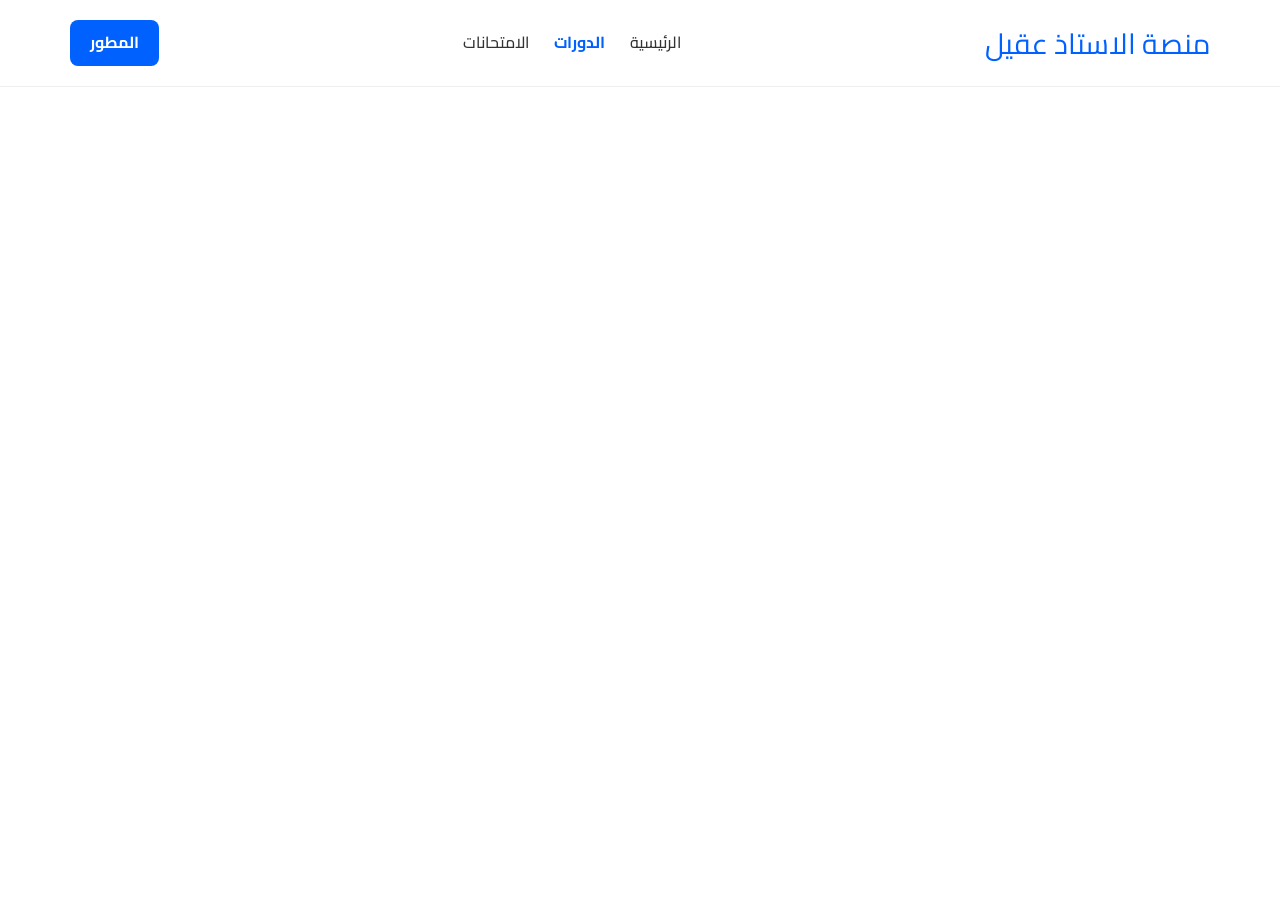
==== courses.html @ 7de7a90c "Add files via upload" ====
<!DOCTYPE html>
<html lang="ar" dir="rtl">
<head>
  <meta charset="UTF-8">
  <!-- تعطيل تكبير وتصغير الصفحة -->
  <meta name="viewport" content="width=device-width, initial-scale=1.0, maximum-scale=1.0, user-scalable=no">
  <title>منصة السادس</title>

  <link rel="stylesheet" href="https://cdn.plyr.io/3.7.2/plyr.css" />
    <link rel="stylesheet" href="style2.css">


</head>
<body>
  <header>
    <div class="site-title" onclick="navigate('home')" class="logo"> منصة الاستاذ عقيل</div>
    <nav>
      <ul>
        <li><a href="index.html">الرئيسية</a></li>
        <li><a href="courses.html" class="active">الدورات</a></li>
        <li><a href="exam.html">الامتحانات</a></li>
      </ul>
    </nav>
    <a href="dev.html" class="btn-register">المطور </a>
    </div>
  </header>

  <div id="homePage" class="page active">
    <div class="teachers-grid" id="teachersGrid"></div>
  </div>

  <div id="classesPage" class="page">
    <div class="classes-page">
      <button class="back-button" onclick="navigate('home')">← الرجوع للمدرسين</button>
      <div class="teacher-info">
        <img id="teacherImage" class="teacher-img-lg">
        <div>
          <h2 id="teacherName"></h2>
        </div>
      </div>
      <div class="classes-list" id="classesList"></div>
    </div>
  </div>

  <div id="videoPage" class="page">
    <div class="video-page">
      <div class="video-container">
        <!-- مشغل Plyr -->
        <video id="player" class="plyr__video-embed" playsinline controls></video>
      </div>
      <div class="video-details">
        <h2 id="videoTitle"></h2>
        <p id="videoDescription"></p>
        <button class="back-button" onclick="navigate('classes')">العودة للفصول</button>
      </div>
    </div>
  </div>
  <script src="https://cdn.plyr.io/3.7.2/plyr.polyfilled.js"></script>

  <script src="script.js"></script>
</body>
</html>
---- style2.css ----
@import url('https://fonts.googleapis.com/css2?family=Cairo:wght@300;400;600&display=swap');
  :root {
    --primary: #0061ff;
    --plyr-color-main: #0061ff;
    --bg-color: #ffffff;
    --text-color: #0061ff;
    --card-color: #f5f5f5;
    --border-color: #ddd;
  }

  * {
    box-sizing: border-box;
    margin: 0;
    padding: 0;
    font-family: 'Cairo', sans-serif;
    user-select: none;
    -webkit-user-select: none;
    -moz-user-select: none;
    -ms-user-select: none;
  }

  body {
    background: var(--bg-color);
    color: var(--text-color);
    line-height: 1.6;
  }

  .page {
    display: none;
    padding: 2rem;
    max-width: 1200px;
    margin: 0 auto;
  }

  .page.active {
    display: block;
    animation: fadeIn 0.5s ease;
  }

  @keyframes fadeIn {
    from { opacity: 0; transform: translateY(20px); }
    to { opacity: 1; transform: translateY(0); }
  }

  header {
    display: flex;
    justify-content: space-between;
    align-items: center;
    padding: 20px 70px;
    background-color: #ffffff;
    border-bottom: 1px solid #eee;
    flex-wrap: wrap;
  }
  
  .logo {
    display: flex;
    align-items: center;
    font-weight: bold;
    font-size: 22px;
    color: #003087;
  }
  
  nav ul {
  
    list-style: none;
    display: flex;
    flex-wrap: wrap;
    gap: 25px;
  }
  
  nav ul li a {
    text-decoration: none;
    color: #333;
    font-weight: 500;
  }
  
  nav ul li a.active {
    color: #0061ff;
    font-weight: bold;
  }
  
  .btn-register {
    background-color: #0061ff;
    color: white;
    padding: 10px 20px;
    border-radius: 8px;
    text-decoration: none;
    font-weight: bold;
  }

  .site-title {
    color: var(--primary);
    font-size: 1.8rem;
    cursor: pointer;
    transition: transform 0.3s;
  }

  .site-title:hover {
    transform: scale(1.05);
  }

  .search-container {
    flex-grow: 1;
    max-width: 600px;
    display: flex;
    gap: 0.5rem;
  }

  #searchInput {
    width: 100%;
    padding: 0.8rem;
    border: 2px solid var(--border-color);
    border-radius: 8px;
    background: var(--card-color);
    color: var(--text-color);
    font-size: 1rem;
  }

  #searchButton {
    background: var(--primary);
    color: white;
    border: none;
    padding: 0 1.5rem;
    border-radius: 8px;
    cursor: pointer;
    transition: 0.3s;
  }

  #searchButton:hover {
    opacity: 0.9;
  }

  #themeToggle {
    background: var(--primary);
    color: white;
    border: none;
    padding: 0.5rem 1rem;
    border-radius: 8px;
    cursor: pointer;
    transition: 0.3s;
  }

  #themeToggle:hover {
    opacity: 0.9;
  }

  .teachers-grid {
    overflow-x: auto;
    gap: 2rem;
    padding: 1rem 0;
    margin-top: 2rem;
  }

  .teacher-card {
    background: var(--card-color);
    padding: 1.5rem;
    border-radius: 15px;
    min-width: 280px;
    cursor: pointer;
    transition: 0.3s;
    flex-shrink: 0;
  }

  .teacher-card:hover {
    transform: translateY(-5px);
    box-shadow: 0 8px 20px rgba(0,0,0,0.3);
  }

  .teacher-img {
    width: 200px;
    height: 200px;
    border-radius: 50%;
    object-fit: cover;
    border: 3px solid var(--primary);
    margin: 0 auto;
    display: block;
  }

  .teacher-name {
    margin: 1rem 0;
    text-align: center;
    font-size: 1.2rem;
  }

  .classes-page {
    display: grid;
    gap: 2rem;
  }

  .teacher-info {
    background: var(--card-color);
    padding: 1.5rem;
    border-radius: 10px;
    display: flex;
    align-items: center;
    gap: 1rem;
  }

  .teacher-img-lg {
    width: 120px;
    height: 120px;
    border-radius: 50%;
    object-fit: cover;
  }

  .back-button {
    background: var(--primary);
    color: white;
    padding: 0.8rem 1.5rem;
    border-radius: 5px;
    cursor: pointer;
    border: none;
    margin-bottom: 1rem;
    transition: 0.3s;
  }

  .back-button:hover {
    opacity: 0.9;
  }

  .classes-list {
    display: grid;
    gap: 1.5rem;
  }

  .class-card {
    background: var(--card-color);
    padding: 1rem;
    border-radius: 10px;
    cursor: pointer;
  }

  .class-header {
    display: flex;
    justify-content: space-between;
    align-items: center;
    padding: 1rem;
    border-left: 4px solid var(--primary);
  }

  .lectures-list {
    display: none;
    gap: 0.8rem;
    margin-top: 1rem;
    padding-right: 1rem;
  }

  .lecture-item {
    padding: 1rem;
    background: var(--bg-color);
    border-radius: 8px;
    cursor: pointer;
    transition: 0.3s;
    border-right: 3px solid var(--primary);
  }

  .lecture-item:hover {
    background: #eaeaea;
    transform: translateX(10px);
  }

  .video-page {
    display: flex;
    flex-direction: column;
    gap: 2rem;
  }

  .video-container {
    position: relative;
    background: black;
  }

  .plyr video {
    width: 100%;
    height: auto;
  }

  .video-details {
    background: var(--card-color);
    padding: 1.5rem;
    border-radius: 10px;
  }

  .copyright {
    text-align: center;
    padding: 1.5rem;
    margin-top: 2rem;
    border-top: 1px solid var(--border-color);
  }

  .copyright a {
    color: var(--text-color);
    text-decoration: none;
    transition: 0.3s;
  }

  .copyright a:hover {
    text-decoration: underline;
  }

  @media (max-width: 768px) {
    header {
      flex-direction: column;
      padding: 1rem;
      gap: 1rem;
    }

    .search-container {
      width: 100%;
    }

    .teachers-grid {
      flex-direction: column;
    }

    .teacher-card {
      min-width: auto;
    }

    .teacher-info {
      flex-direction: column;
      text-align: center;
    }

    .teacher-img {
      width: 150px;
      height: 150px;
    }
  }
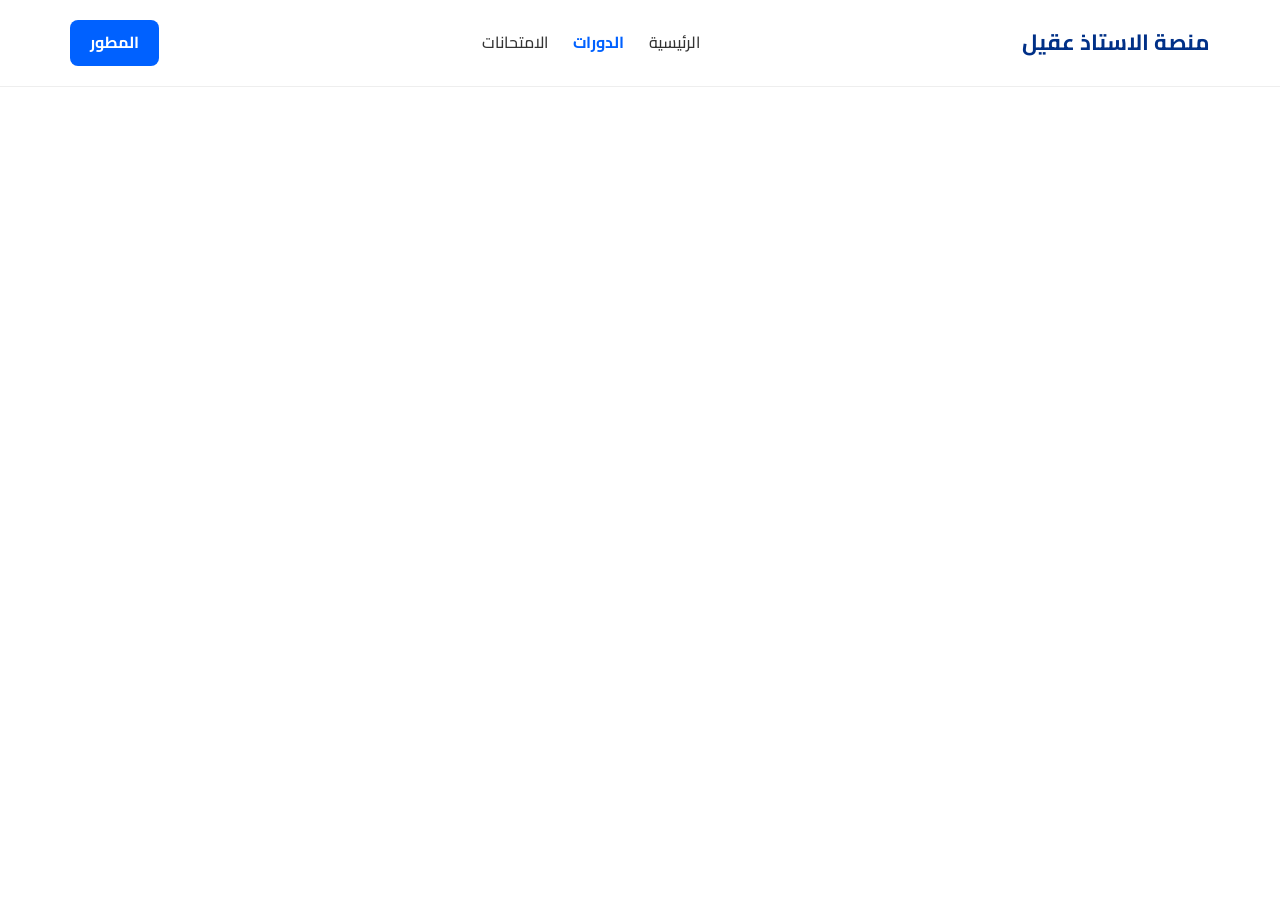
==== commit d6f71c9d: "Add files via upload" ====
--- a/courses.html
+++ b/courses.html
@@ -1,30 +1,29 @@
-
 <!DOCTYPE html>
 <html lang="ar" dir="rtl">
 <head>
   <meta charset="UTF-8">
-  <!-- تعطيل تكبير وتصغير الصفحة -->
-  <meta name="viewport" content="width=device-width, initial-scale=1.0, maximum-scale=1.0, user-scalable=no">
-  <title>منصة السادس</title>
+  <meta name="viewport" content="width=device-width, initial-scale=1.0">
+  <title>الاستاذ عقيل </title>
+  <link rel="stylesheet" href="https://fonts.googleapis.com/css2?family=Cairo:wght@400;700&display=swap">
 
-  <link rel="stylesheet" href="https://cdn.plyr.io/3.7.2/plyr.css" />
-    <link rel="stylesheet" href="style2.css">
-
-
+      <link rel="stylesheet" href="style2.css">
+        <link rel="stylesheet" href="https://cdn.plyr.io/3.7.2/plyr.css" />
 </head>
 <body>
+
+  <!-- الهيدر -->
   <header>
-    <div class="site-title" onclick="navigate('home')" class="logo"> منصة الاستاذ عقيل</div>
+    <div class="logo"> منصة الاستاذ عقيل</div>
     <nav>
       <ul>
-        <li><a href="index.html">الرئيسية</a></li>
-        <li><a href="courses.html" class="active">الدورات</a></li>
+        <li><a href="index.html" >الرئيسية</a></li>
+        <li><a href="courses.html"class="active">الدورات</a></li>
         <li><a href="exam.html">الامتحانات</a></li>
       </ul>
     </nav>
     <a href="dev.html" class="btn-register">المطور </a>
-    </div>
   </header>
+
 
   <div id="homePage" class="page active">
     <div class="teachers-grid" id="teachersGrid"></div>
@@ -56,8 +55,8 @@
       </div>
     </div>
   </div>
-  <script src="https://cdn.plyr.io/3.7.2/plyr.polyfilled.js"></script>
+    <script src="https://cdn.plyr.io/3.7.2/plyr.polyfilled.js"></script>
 
   <script src="script.js"></script>
 </body>
-</html>+</html>
--- a/style2.css
+++ b/style2.css
@@ -25,22 +25,6 @@
     line-height: 1.6;
   }
 
-  .page {
-    display: none;
-    padding: 2rem;
-    max-width: 1200px;
-    margin: 0 auto;
-  }
-
-  .page.active {
-    display: block;
-    animation: fadeIn 0.5s ease;
-  }
-
-  @keyframes fadeIn {
-    from { opacity: 0; transform: translateY(20px); }
-    to { opacity: 1; transform: translateY(0); }
-  }
 
   header {
     display: flex;
@@ -67,7 +51,14 @@
     flex-wrap: wrap;
     gap: 25px;
   }
-  
+  .btn-register {
+    background-color: #0061ff;
+    color: white;
+    padding: 10px 20px;
+    border-radius: 8px;
+    text-decoration: none;
+    font-weight: bold;
+  }
   nav ul li a {
     text-decoration: none;
     color: #333;
@@ -79,16 +70,25 @@
     font-weight: bold;
   }
   
-  .btn-register {
-    background-color: #0061ff;
-    color: white;
-    padding: 10px 20px;
-    border-radius: 8px;
-    text-decoration: none;
-    font-weight: bold;
-  }
-
-  .site-title {
+  .page {
+    display: none;
+    padding: 2rem;
+    max-width: 1200px;
+    margin: 0 auto;
+  }
+
+  .page.active {
+    display: block;
+    animation: fadeIn 0.5s ease;
+  }
+
+  @keyframes fadeIn {
+    from { opacity: 0; transform: translateY(20px); }
+    to { opacity: 1; transform: translateY(0); }
+  }
+
+
+ .site-title {
     color: var(--primary);
     font-size: 1.8rem;
     cursor: pointer;
